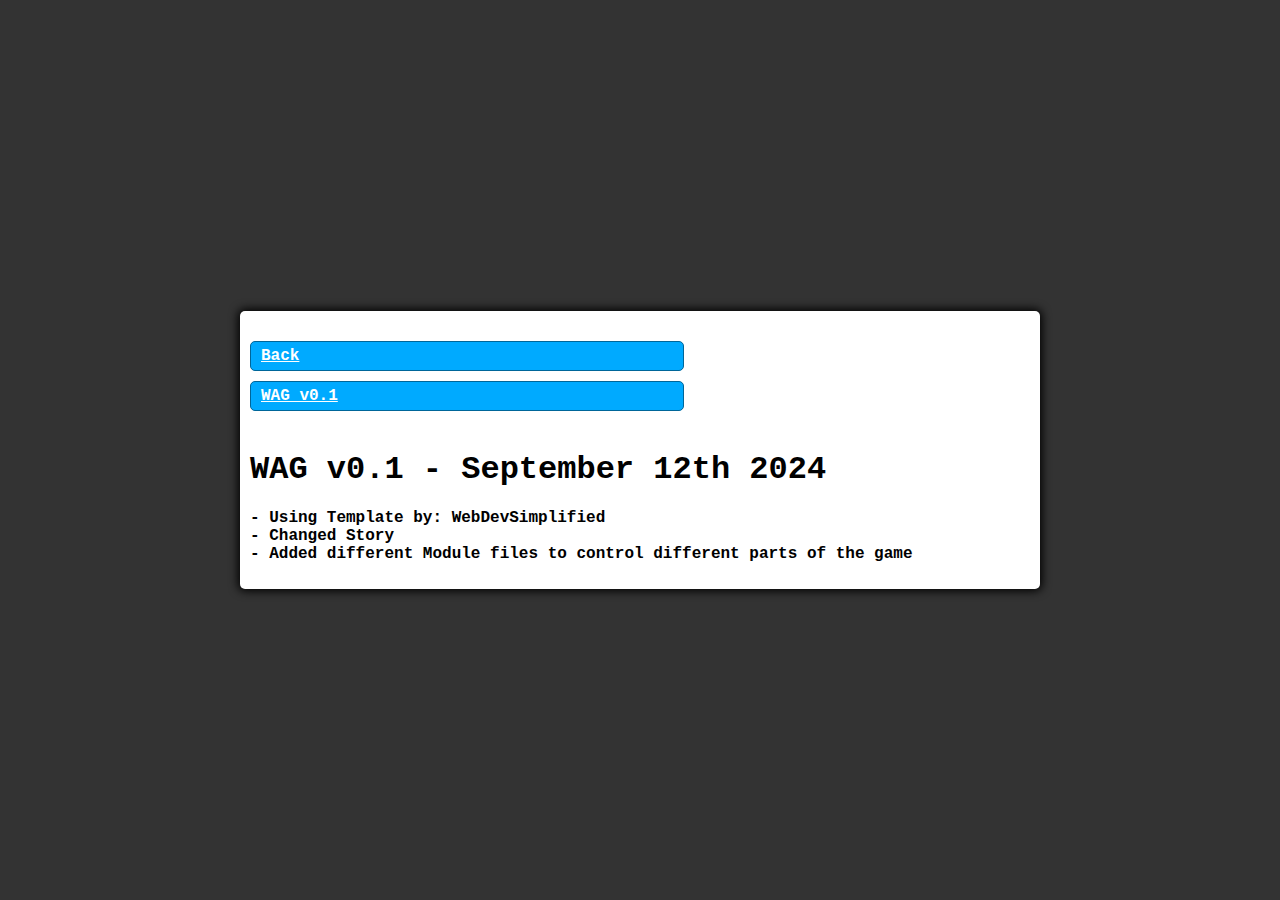
==== pages/changelogs/changelogs.html @ a74d5e35 "changelog page" ====
<!DOCTYPE html>
<html lang="en">
<head>
  <meta charset="UTF-8">
  <meta name="viewport" content="width=device-width, initial-scale=1.0">
  <meta http-equiv="X-UA-Compatible" content="ie=edge">
  <link href="/style.css" rel="stylesheet">
  <script type="module" src="/pages/credits/credits.js"></script>
  <title>Web Adventure Game - Credits</title>
</head>
<body>
  <div class="container">
    <div id="navigate" class="btn-grid">
        <a class="btn" href="/index.html">Back</a>
        <br>
        <a class="btn" href="#0.1">WAG v0.1</a>
    </div>
    <br>
    <h1 id="0.1">WAG v0.1 - September 12th 2024</h1>
    <p id="text">
        - Using Template by: WebDevSimplified<br>
        - Changed Story<br>
        - Added different Module files to control different parts of the game<br>
    </p>
  </div>
</body>
</html>
---- style.css ----
*, *::before, *::after {
    box-sizing: border-box;
    font-family:'Courier New', Courier, monospace;
    font-weight: bolder;
  }
  
  body {
    padding: 0;
    margin: 0;
    display: flex;
    justify-content: center;
    align-items: center;
    width: 100vw;
    height: 100vh;
    background-color: #333;
  }
  
  .container {
    width: 800px;
    max-width: 80%;
    background-color: white;
    padding: 10px;
    border-radius: 5px;
    box-shadow: 0 0 10px 2px;
  }
  
  .btn-grid {
    display: grid;
    grid-template-columns: repeat(2, auto);
    gap: 10px;
    margin-top: 20px;
  }
  
  .btn {
    background-color: hsl(200, 100%, 50%);
    border: 1px solid hsl(200, 100%, 30%);
    border-radius: 5px;
    padding: 5px 10px;
    color: white;
    outline: none;
  }
  
  .btn:hover {
    border-color: black;
  }
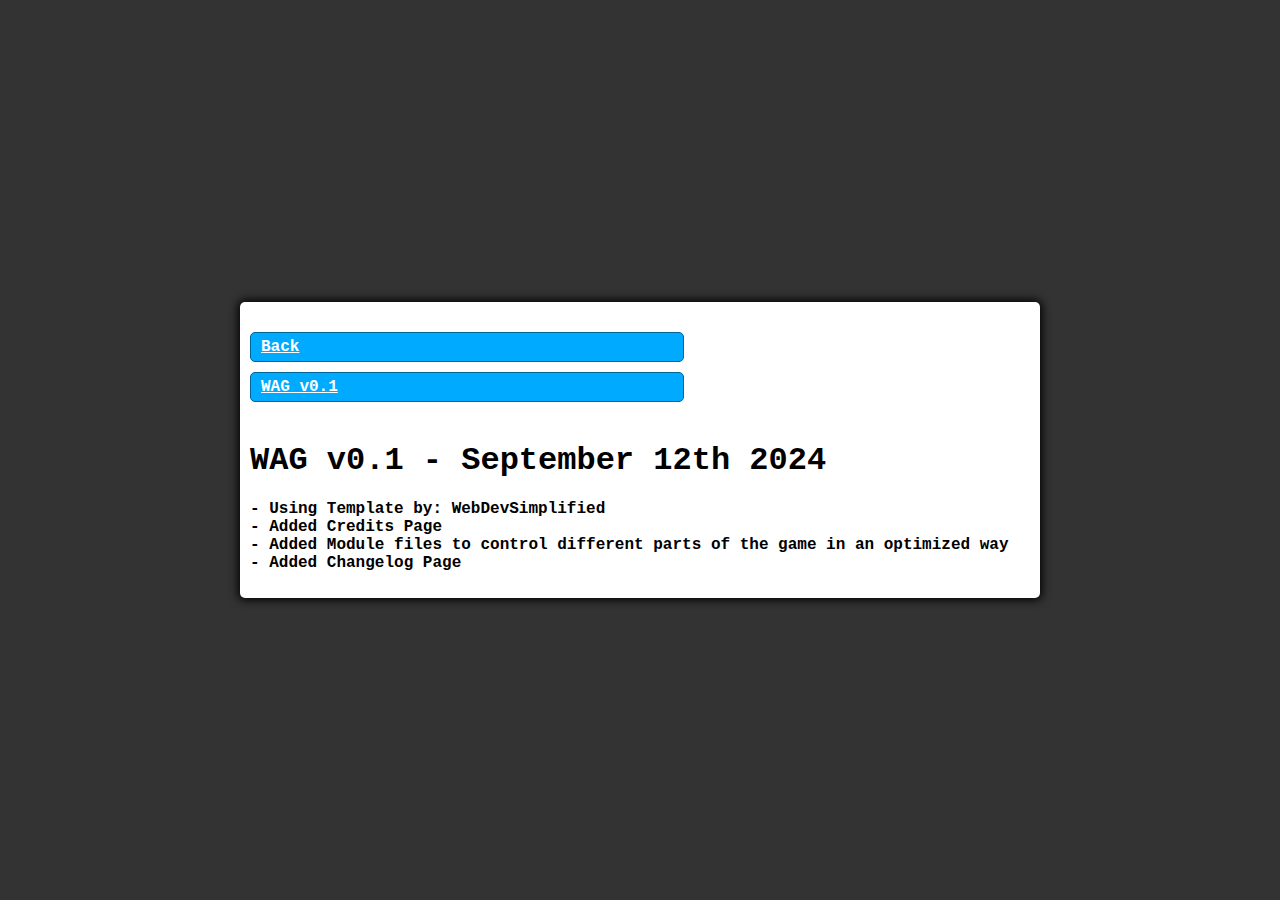
==== commit adea4810: "order by commits" ====
--- a/pages/changelogs/changelogs.html
+++ b/pages/changelogs/changelogs.html
@@ -19,8 +19,9 @@
     <h1 id="0.1">WAG v0.1 - September 12th 2024</h1>
     <p id="text">
         - Using Template by: WebDevSimplified<br>
-        - Changed Story<br>
-        - Added different Module files to control different parts of the game<br>
+        - Added Credits Page<br>
+        - Added Module files to control different parts of the game in an optimized way<br>
+        - Added Changelog Page<br>
     </p>
   </div>
 </body>
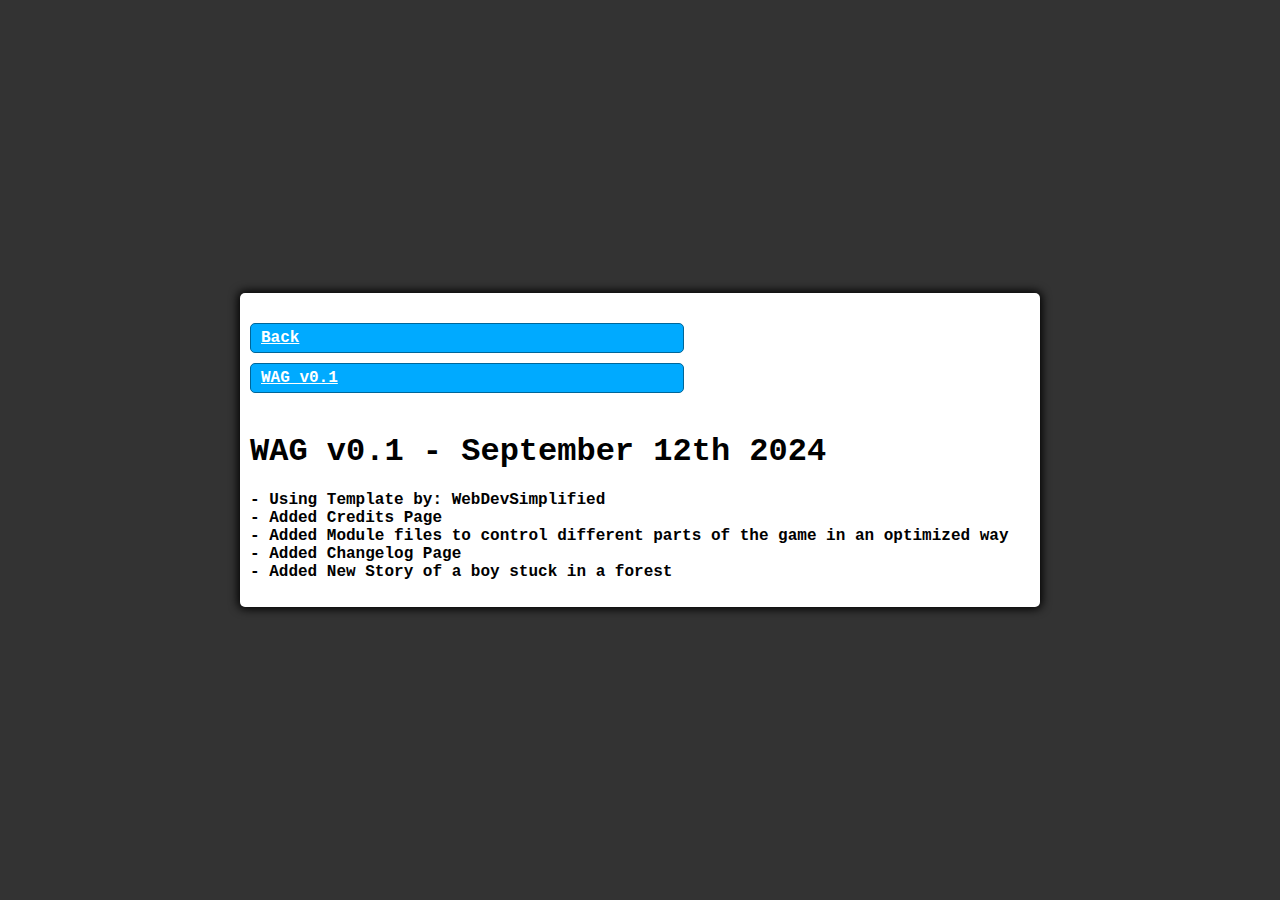
==== commit 13257d84: "addition: 2 new story nodes" ====
--- a/pages/changelogs/changelogs.html
+++ b/pages/changelogs/changelogs.html
@@ -5,7 +5,7 @@
   <meta name="viewport" content="width=device-width, initial-scale=1.0">
   <meta http-equiv="X-UA-Compatible" content="ie=edge">
   <link href="/style.css" rel="stylesheet">
-  <script type="module" src="/pages/credits/credits.js"></script>
+  <script type="module" defer src="/pages/changelogs/changelogs.js"></script>
   <title>Web Adventure Game - Credits</title>
 </head>
 <body>
@@ -22,6 +22,7 @@
         - Added Credits Page<br>
         - Added Module files to control different parts of the game in an optimized way<br>
         - Added Changelog Page<br>
+        - Added New Story of a boy stuck in a forest<br>
     </p>
   </div>
 </body>
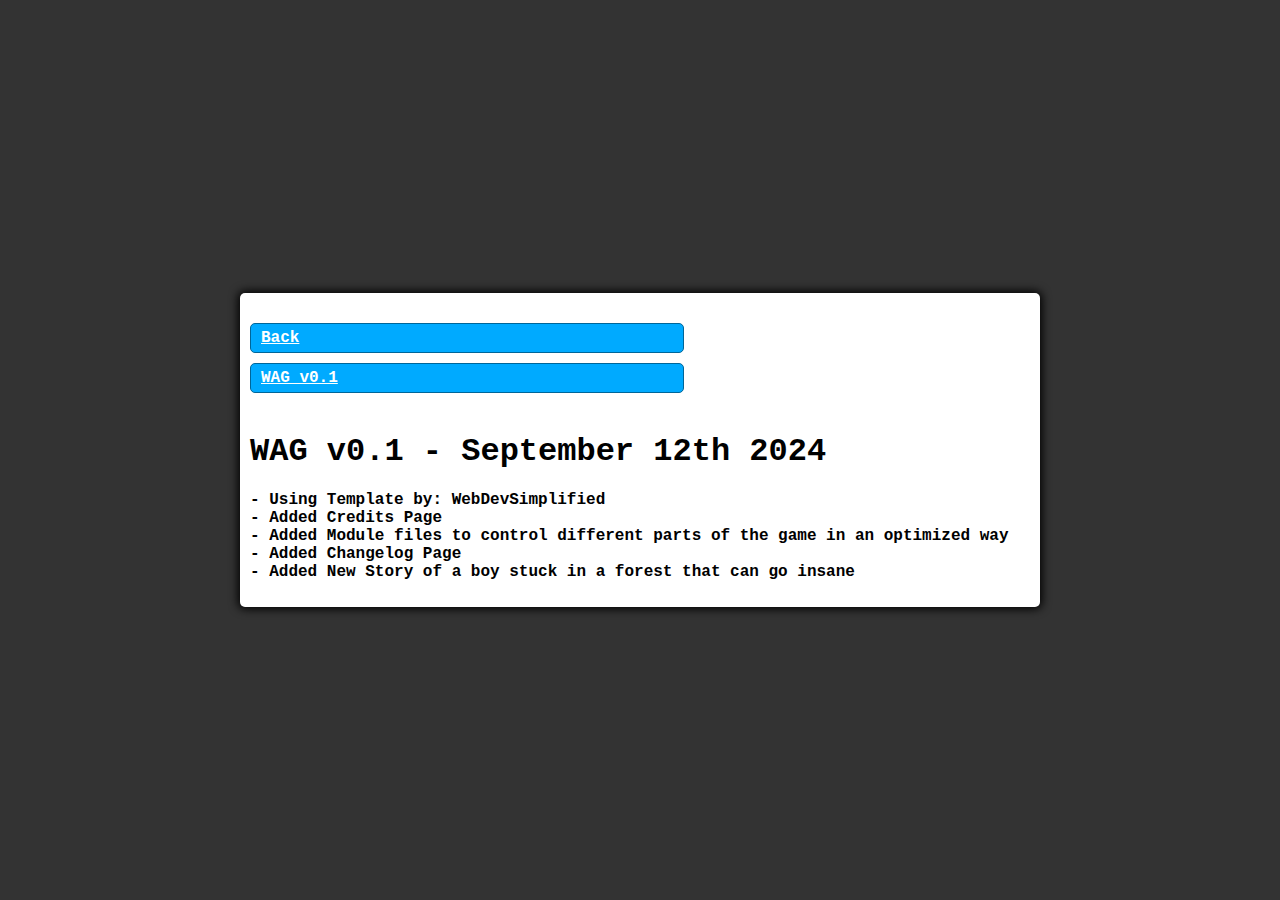
==== commit dca88937: "addition: version text ease of changing / more story" ====
--- a/pages/changelogs/changelogs.html
+++ b/pages/changelogs/changelogs.html
@@ -22,7 +22,7 @@
         - Added Credits Page<br>
         - Added Module files to control different parts of the game in an optimized way<br>
         - Added Changelog Page<br>
-        - Added New Story of a boy stuck in a forest<br>
+        - Added New Story of a boy stuck in a forest that can go insane<br>
     </p>
   </div>
 </body>
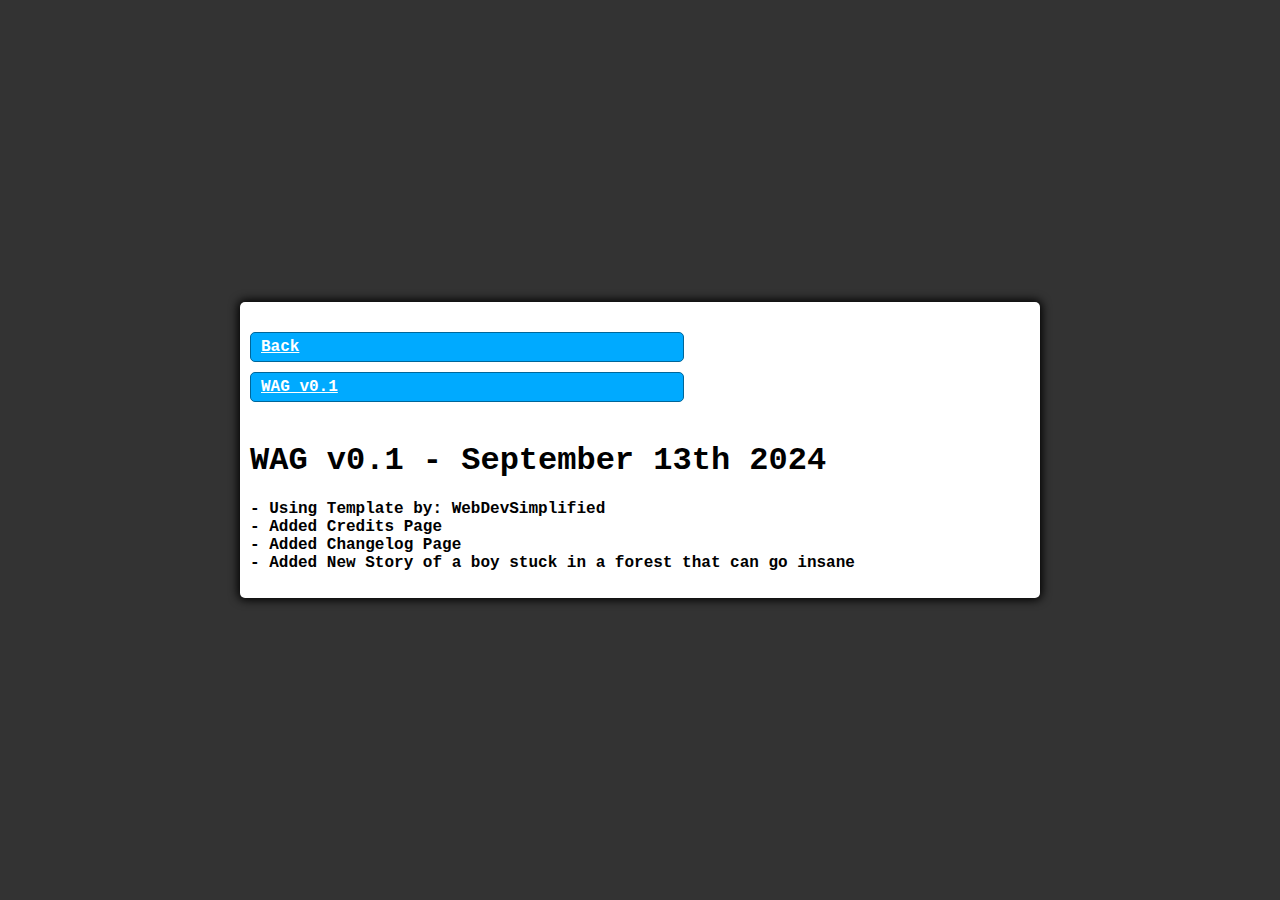
==== commit 8e13e568: "unimportant." ====
--- a/pages/changelogs/changelogs.html
+++ b/pages/changelogs/changelogs.html
@@ -16,11 +16,10 @@
         <a class="btn" href="#0.1">WAG v0.1</a>
     </div>
     <br>
-    <h1 id="0.1">WAG v0.1 - September 12th 2024</h1>
+    <h1 id="0.1">WAG v0.1 - September 13th 2024</h1>
     <p id="text">
         - Using Template by: WebDevSimplified<br>
         - Added Credits Page<br>
-        - Added Module files to control different parts of the game in an optimized way<br>
         - Added Changelog Page<br>
         - Added New Story of a boy stuck in a forest that can go insane<br>
     </p>
--- a/style.css
+++ b/style.css
@@ -33,7 +33,8 @@
   
   .btn {
     background-color: hsl(200, 100%, 50%);
-    border: 1px solid hsl(200, 100%, 30%);
+    border: 1px solid;
+    border-color: hsl(200, 100%, 30%);
     border-radius: 5px;
     padding: 5px 10px;
     color: white;
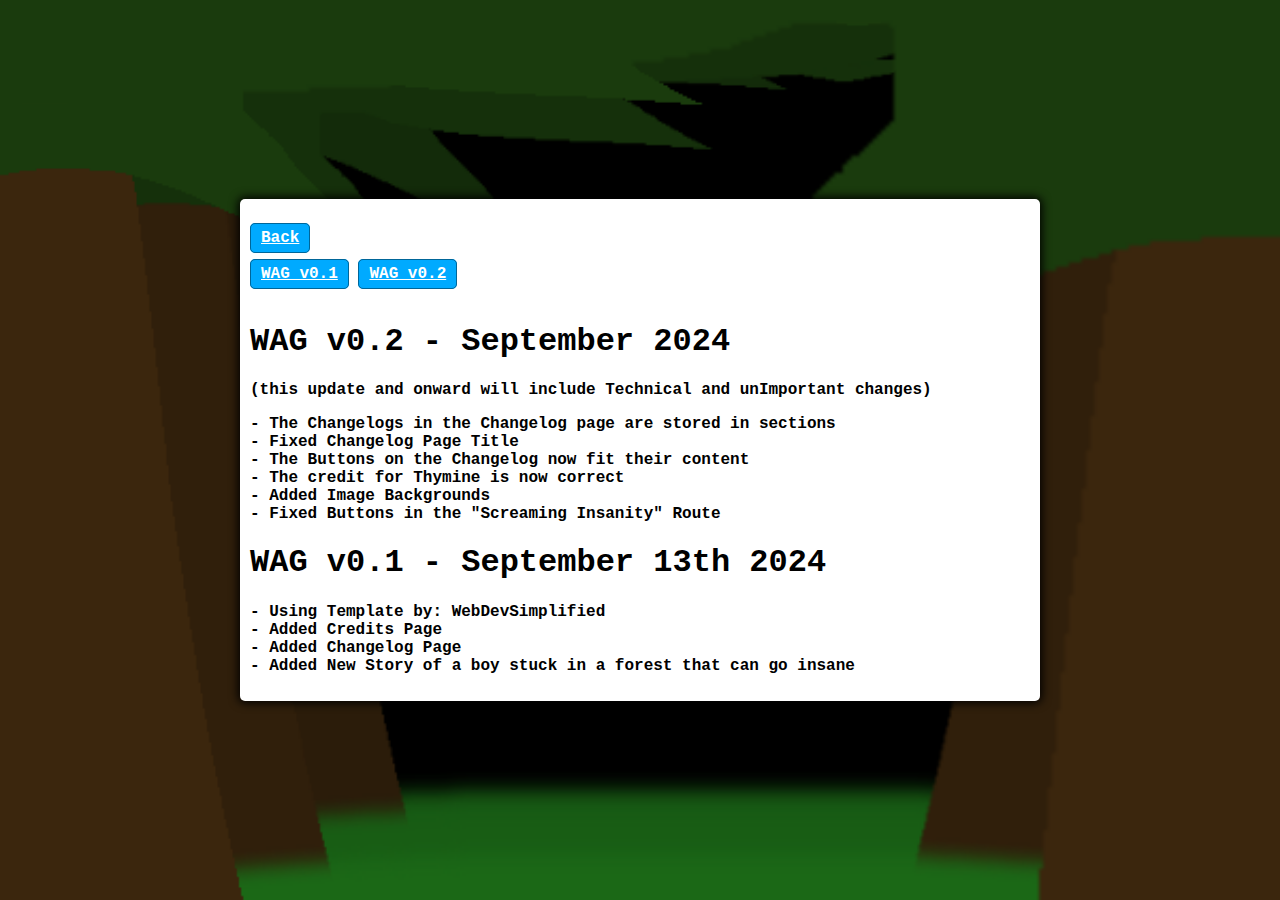
==== commit 3898284d: "redo of stick image" ====
--- a/pages/changelogs/changelogs.html
+++ b/pages/changelogs/changelogs.html
@@ -6,23 +6,40 @@
   <meta http-equiv="X-UA-Compatible" content="ie=edge">
   <link href="/style.css" rel="stylesheet">
   <script type="module" defer src="/pages/changelogs/changelogs.js"></script>
-  <title>Web Adventure Game - Credits</title>
+  <title>Web Adventure Game - Changelogs</title>
 </head>
 <body>
   <div class="container">
     <div id="navigate" class="btn-grid">
+      <div style="width: fit-content">
         <a class="btn" href="/index.html">Back</a>
-        <br>
+        <br><br>
         <a class="btn" href="#0.1">WAG v0.1</a>
+        <a class="btn" href="#0.2">WAG v0.2</a>
+        </div>
     </div>
     <br>
-    <h1 id="0.1">WAG v0.1 - September 13th 2024</h1>
+    <section id="v0.2">
+    <h1>WAG v0.2 - September 2024</h1>
+    (this update and onward will include Technical and unImportant changes)
+    <p id="text">
+      - The Changelogs in the Changelog page are stored in sections<br>
+      - Fixed Changelog Page Title<br>
+      - The Buttons on the Changelog now fit their content<br>
+      - The credit for Thymine is now correct<br>
+      - Added Image Backgrounds<br>
+      - Fixed Buttons in the "Screaming Insanity" Route<br>
+    </p>
+    </section>
+    <section id="v0.1">
+    <h1>WAG v0.1 - September 13th 2024</h1>
     <p id="text">
         - Using Template by: WebDevSimplified<br>
         - Added Credits Page<br>
         - Added Changelog Page<br>
         - Added New Story of a boy stuck in a forest that can go insane<br>
     </p>
+    </section>
   </div>
 </body>
 </html>--- a/style.css
+++ b/style.css
@@ -12,7 +12,9 @@
     align-items: center;
     width: 100vw;
     height: 100vh;
-    background-color: #333;
+    background-image: url('./images/forest.png');
+    background-repeat: no-repeat;
+    background-size:cover;
   }
   
   .container {
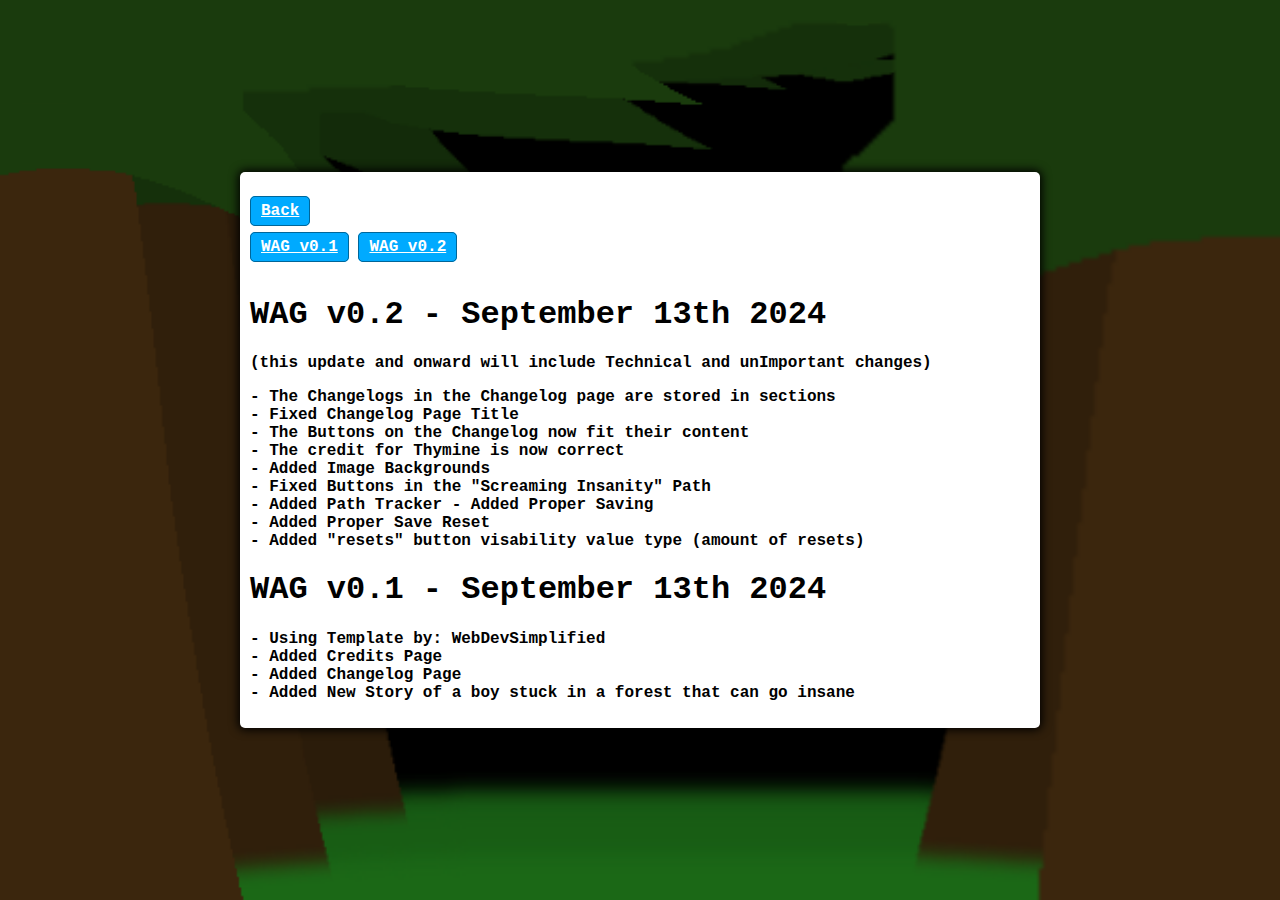
==== commit 7357fc62: "Add stats page" ====
--- a/pages/changelogs/changelogs.html
+++ b/pages/changelogs/changelogs.html
@@ -20,7 +20,7 @@
     </div>
     <br>
     <section id="v0.2">
-    <h1>WAG v0.2 - September 2024</h1>
+    <h1>WAG v0.2 - September 13th 2024</h1>
     (this update and onward will include Technical and unImportant changes)
     <p id="text">
       - The Changelogs in the Changelog page are stored in sections<br>
@@ -28,7 +28,11 @@
       - The Buttons on the Changelog now fit their content<br>
       - The credit for Thymine is now correct<br>
       - Added Image Backgrounds<br>
-      - Fixed Buttons in the "Screaming Insanity" Route<br>
+      - Fixed Buttons in the "Screaming Insanity" Path<br>
+      - Added Path Tracker
+      - Added Proper Saving<br>
+      - Added Proper Save Reset<br>
+      - Added "resets" button visability value type (amount of resets)<br>
     </p>
     </section>
     <section id="v0.1">
